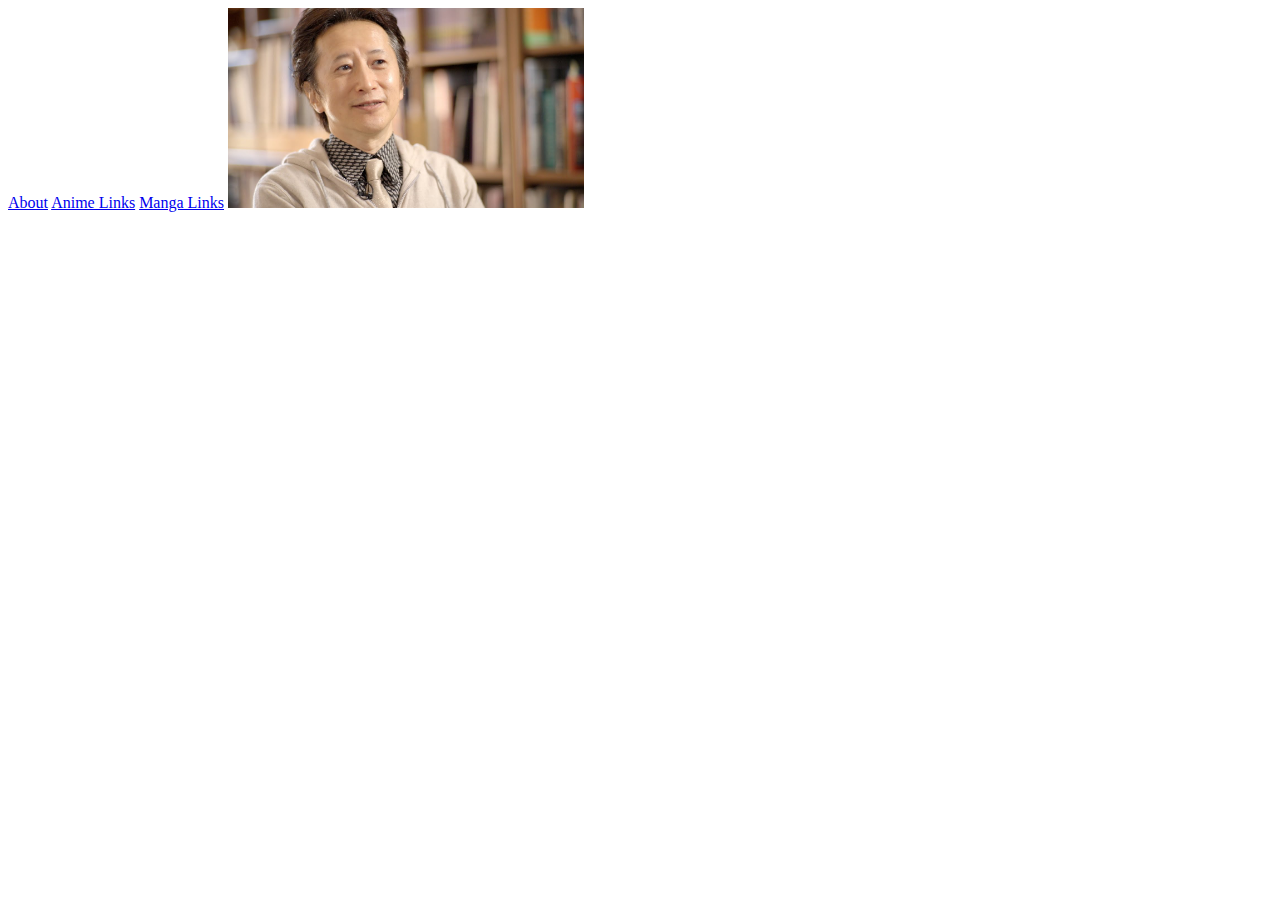
==== index.html @ c3b5c9a2 "Started Website Project" ====
<!DOCTYPE html>
<html>
    <head>
        <link rel="stylesheet" href="style.css">
    </head>

    <title>
        Anime
    </title>
        
    <body>
        <a href="about.html">About</a>

        <a href="ALinks.html">Anime Links</a>

        <a href="MLinks.html">Manga Links</a>

        <img src="src/Araki.jpg" height=200px>
    </body>
</html>
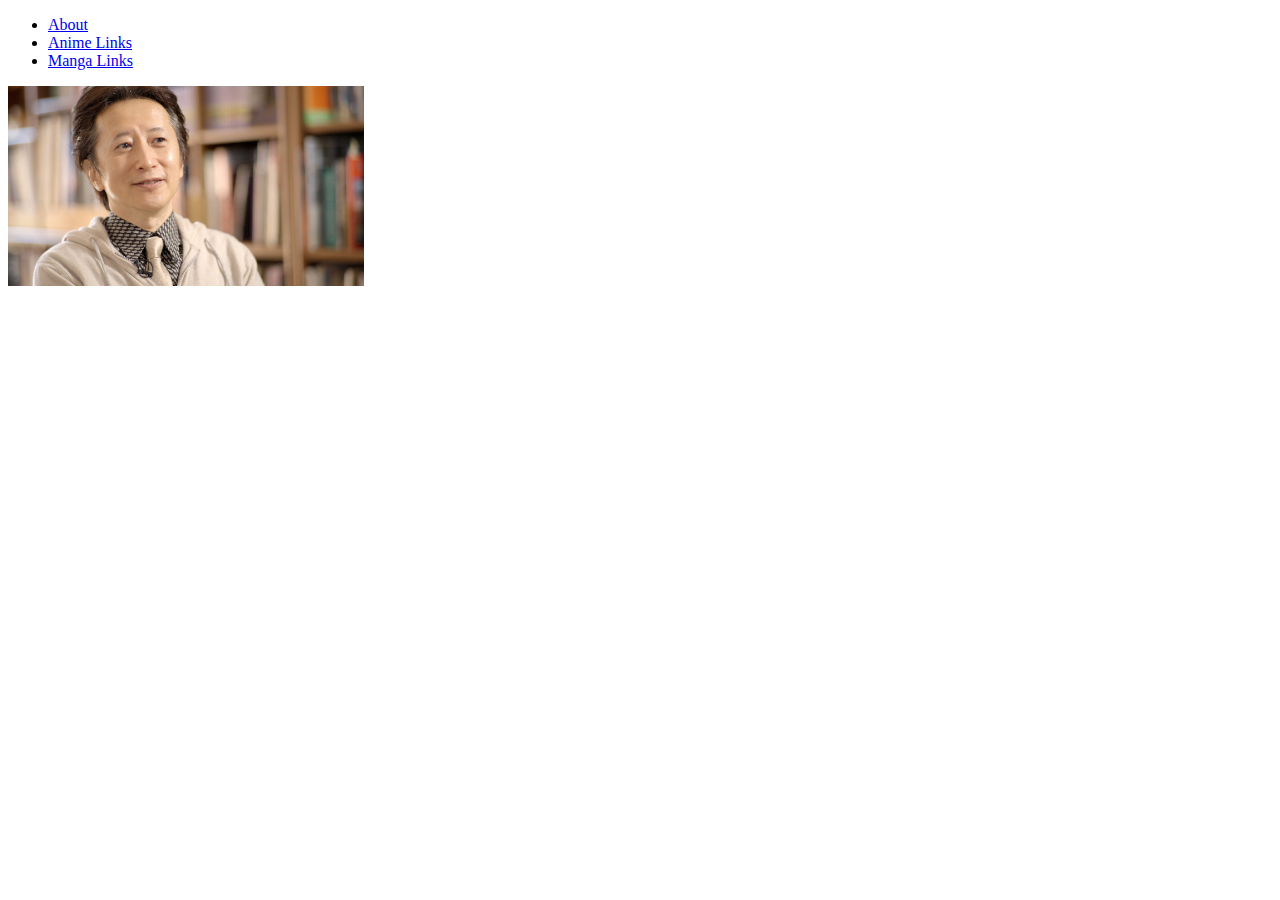
==== commit 14a64bc7: "modified:   ALinks.html 	modified:   MLinks.html 	modified:   about.html 	modified:   index.html 	mo" ====
--- a/index.html
+++ b/index.html
@@ -9,11 +9,13 @@
     </title>
         
     <body>
-        <a href="about.html">About</a>
+        <ul>
+            <li><a href="about.html">About</a></li>
 
-        <a href="ALinks.html">Anime Links</a>
+            <li><a href="ALinks.html">Anime Links</a></li>
 
-        <a href="MLinks.html">Manga Links</a>
+            <li><a href="MLinks.html">Manga Links</a></li>
+        </ul>
 
         <img src="src/Araki.jpg" height=200px>
     </body>
--- a/style.css
+++ b/style.css
@@ -0,0 +1,13 @@
+h1 {
+    font-size: 20;
+    font-family:Arial, Helvetica, sans-serif ;
+    color: black;
+    text-align: center;
+}
+
+p {
+    font-size: 15;
+    font-family: 'Times New Roman', Times, serif;
+    font-weight: 5;
+    color: black;
+}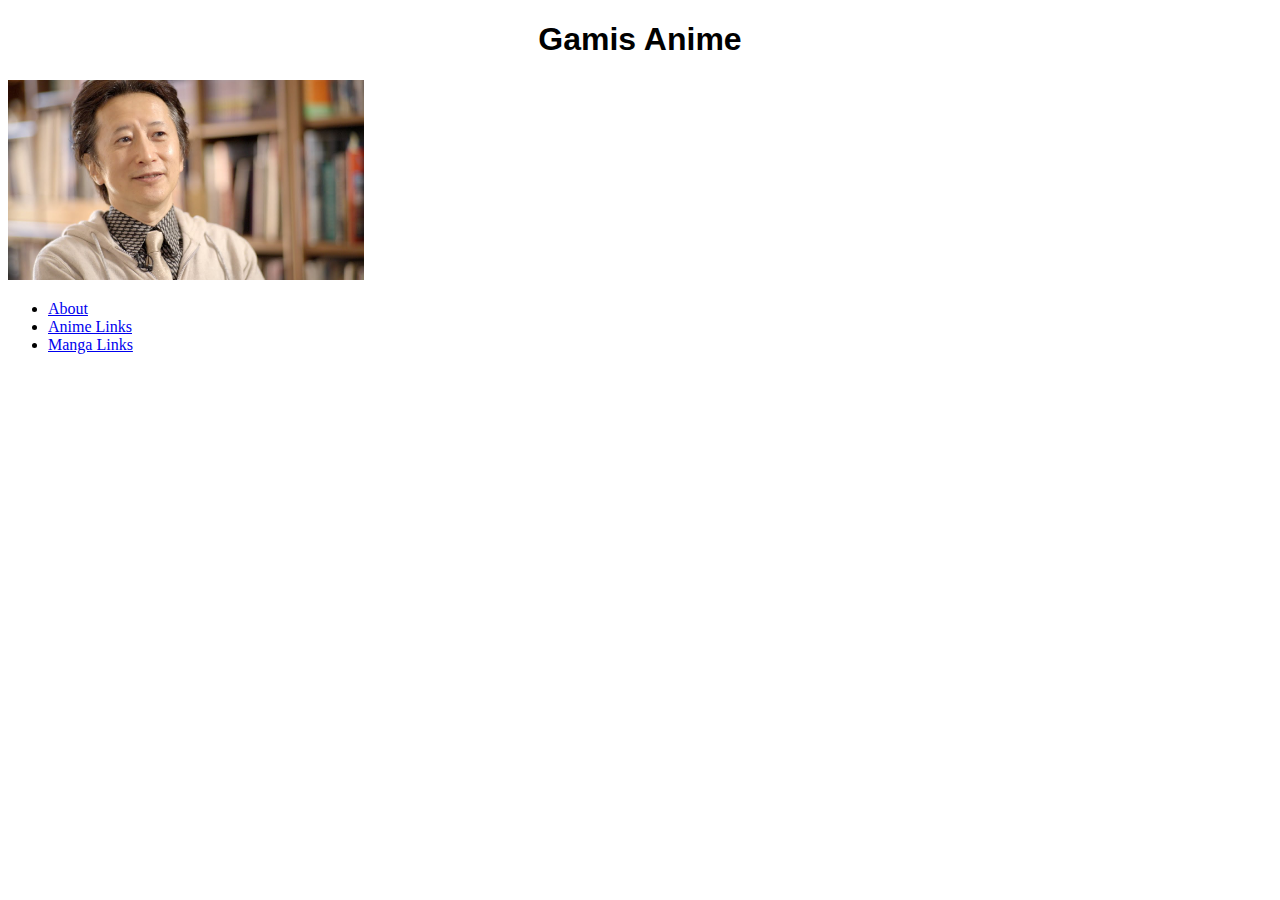
==== commit 73363613: "Updated About adn added 2 anime links" ====
--- a/index.html
+++ b/index.html
@@ -9,6 +9,14 @@
     </title>
         
     <body>
+        <h1>
+            Gamis Anime
+        </h1>
+
+        <img src="src/Araki.jpg" height=200px>
+    </body>
+
+    <footer>
         <ul>
             <li><a href="about.html">About</a></li>
 
@@ -16,7 +24,5 @@
 
             <li><a href="MLinks.html">Manga Links</a></li>
         </ul>
-
-        <img src="src/Araki.jpg" height=200px>
-    </body>
+    </footer>
 </html>--- a/style.css
+++ b/style.css
@@ -5,9 +5,16 @@
     text-align: center;
 }
 
+h2 {
+    font-size: 15;
+    font-family:Arial, Helvetica, sans-serif ;
+    color: black;
+}
+
 p {
     font-size: 15;
     font-family: 'Times New Roman', Times, serif;
     font-weight: 5;
     color: black;
+    width: 200;
 }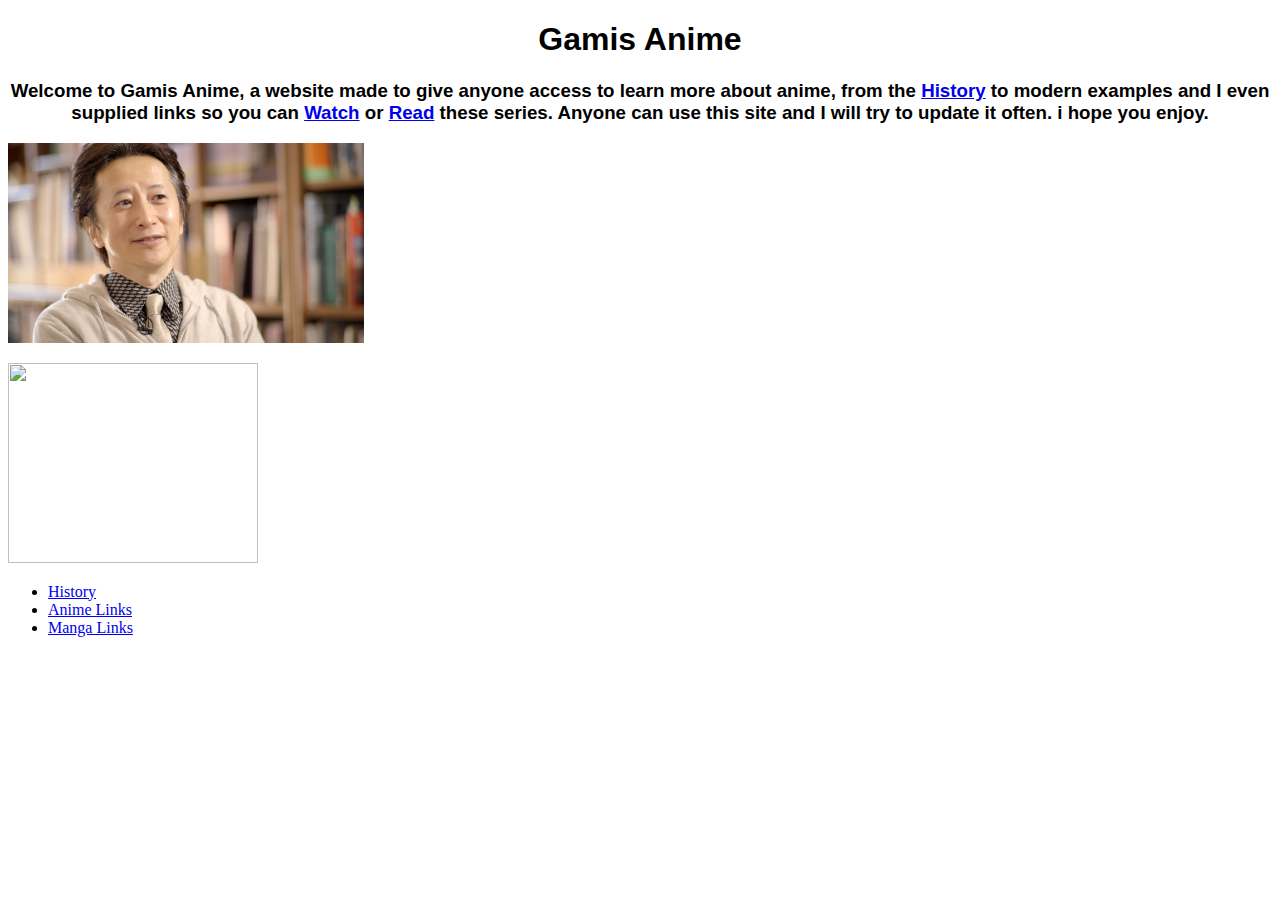
==== commit e82e4db6: "updated websites" ====
--- a/index.html
+++ b/index.html
@@ -13,12 +13,24 @@
             Gamis Anime
         </h1>
 
+        <h3>
+            Welcome to Gamis Anime, a website made to give anyone access to learn more about anime, from the <a href="about.html">History</a> to modern examples
+            and I even supplied links so you can <a href="ALinks.html">Watch</a> or <a href="MLinks.html">Read</a> these series. Anyone can use this site and I will try to update it often.
+            i hope you enjoy.
+        </h3>
+        <p>
+
         <img src="src/Araki.jpg" height=200px>
+
+        </p>
+
+        <a href = "https://youtu.be/xvFZjo5PgG0">
+            <img src="https://earthday-365.org/wp-content/uploads/2018/03/donate-button.gif" width="250px" height="200px">
     </body>
 
     <footer>
         <ul>
-            <li><a href="about.html">About</a></li>
+            <li><a href="about.html">History</a></li>
 
             <li><a href="ALinks.html">Anime Links</a></li>
 
--- a/style.css
+++ b/style.css
@@ -11,10 +11,33 @@
     color: black;
 }
 
+h3 {
+    font-size: 15;
+    font-family:Arial, Helvetica, sans-serif ;
+    color: black;
+    text-align: center;
+}
+
 p {
     font-size: 15;
     font-family: 'Times New Roman', Times, serif;
     font-weight: 5;
     color: black;
-    width: 200;
+    width: 600px;
+}
+
+h4 {
+    font-size: 15;
+    font-family: 'Times New Roman', Times, serif;
+    font-weight: 5;
+    color: black;
+    width: 800px;
+}
+th {
+    width: 400px;
+    font-size: 20px;
+}
+
+table {
+    margin: auto;
 }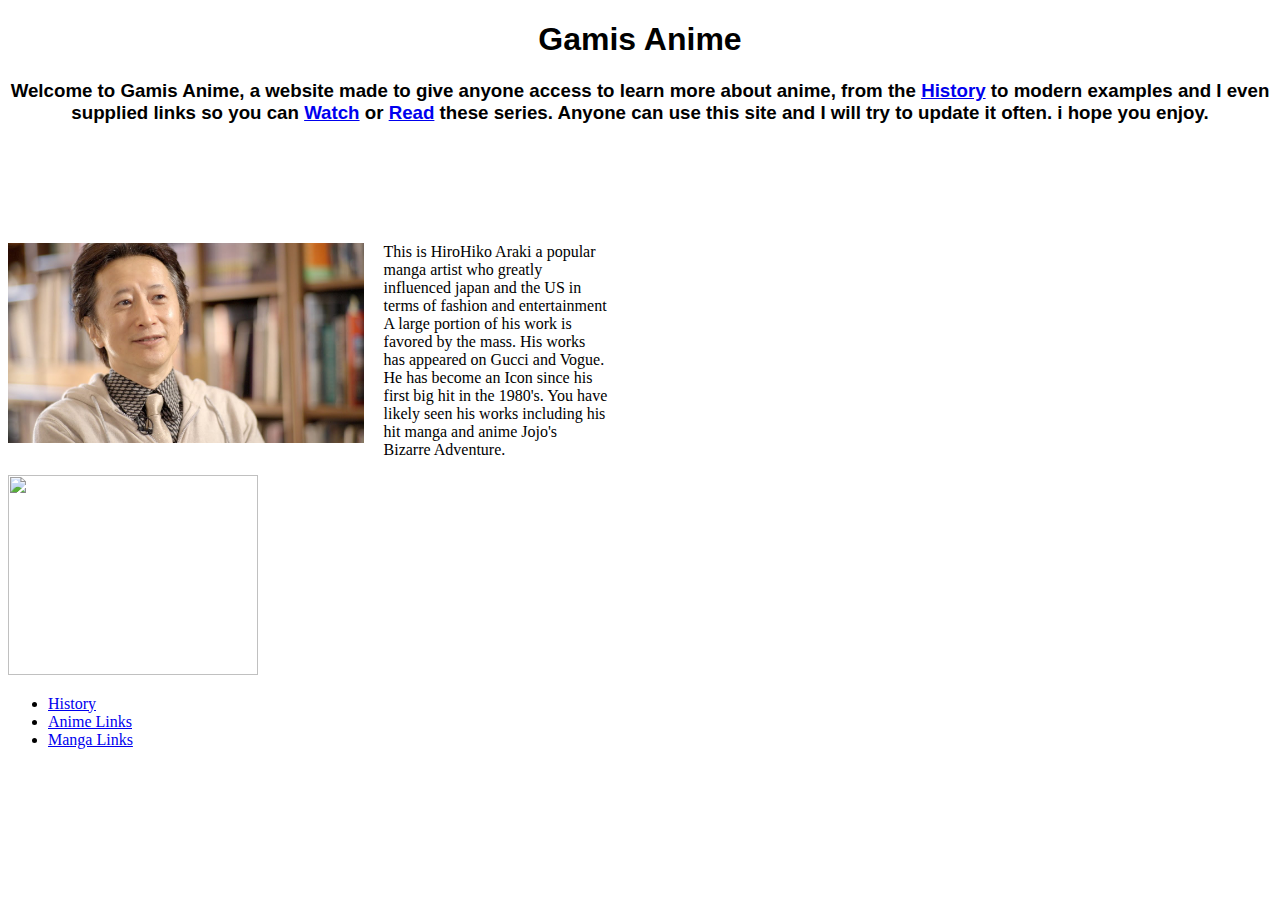
==== commit ecaa5f37: "Update" ====
--- a/index.html
+++ b/index.html
@@ -18,11 +18,18 @@
             and I even supplied links so you can <a href="ALinks.html">Watch</a> or <a href="MLinks.html">Read</a> these series. Anyone can use this site and I will try to update it often.
             i hope you enjoy.
         </h3>
+        <div class="square">
+        <div>
+            
+        <img src="src/Araki.jpg"  align="left" height=200px>
+
+        </div>
+
         <p>
-
-        <img src="src/Araki.jpg" height=200px>
-
+            This is HiroHiko Araki a popular manga artist who greatly influenced japan and the US in terms of fashion and entertainment
+            A large portion of his work is favored by the mass. His works has appeared on Gucci and Vogue. He has become an Icon since his first big hit in the 1980's. You have likely seen his works including his hit manga and anime Jojo's Bizarre Adventure.
         </p>
+        </div>
 
         <a href = "https://youtu.be/xvFZjo5PgG0">
             <img src="https://earthday-365.org/wp-content/uploads/2018/03/donate-button.gif" width="250px" height="200px">
--- a/style.css
+++ b/style.css
@@ -16,6 +16,7 @@
     font-family:Arial, Helvetica, sans-serif ;
     color: black;
     text-align: center;
+    padding-bottom: 100px;
 }
 
 p {
@@ -40,4 +41,25 @@
 
 table {
     margin: auto;
+}
+
+.kid {
+    background-color:green;
+}
+
+.teen {
+    background-color:yellow;
+}
+
+.adult {
+    background-color:red;
+}
+
+img {
+    text-align: center;
+    padding-right: 20px;
+}
+
+.inline {
+    display: inline;
 }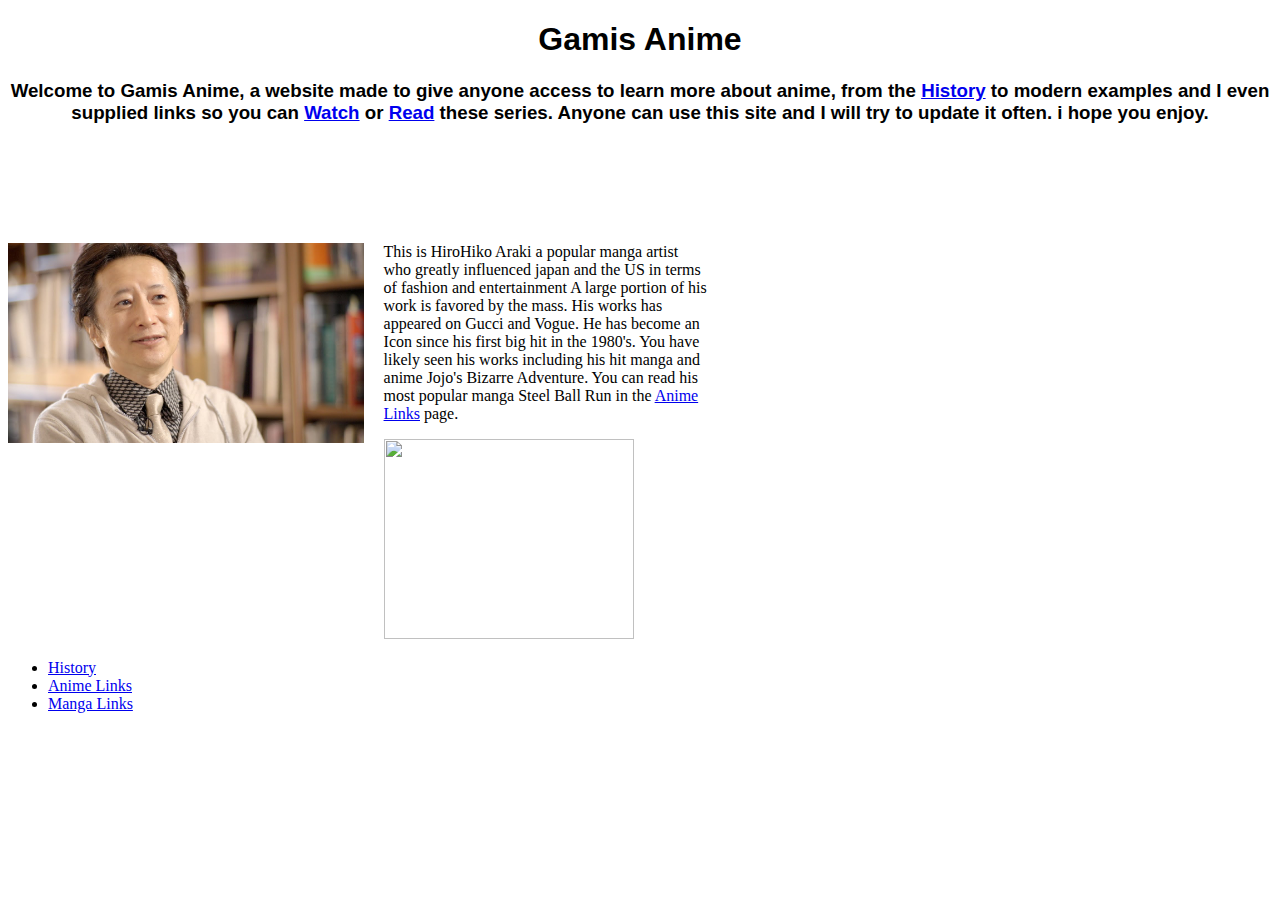
==== commit 7cbbb6f5: "update" ====
--- a/index.html
+++ b/index.html
@@ -27,7 +27,8 @@
 
         <p>
             This is HiroHiko Araki a popular manga artist who greatly influenced japan and the US in terms of fashion and entertainment
-            A large portion of his work is favored by the mass. His works has appeared on Gucci and Vogue. He has become an Icon since his first big hit in the 1980's. You have likely seen his works including his hit manga and anime Jojo's Bizarre Adventure.
+            A large portion of his work is favored by the mass. His works has appeared on Gucci and Vogue. He has become an Icon since his first big hit in the 1980's.
+             You have likely seen his works including his hit manga and anime Jojo's Bizarre Adventure. You can read his most popular manga Steel Ball Run in the <a href="ALinks.html">Anime Links</a> page.
         </p>
         </div>
 
--- a/style.css
+++ b/style.css
@@ -24,7 +24,7 @@
     font-family: 'Times New Roman', Times, serif;
     font-weight: 5;
     color: black;
-    width: 600px;
+    width: 700px;
 }
 
 h4 {
